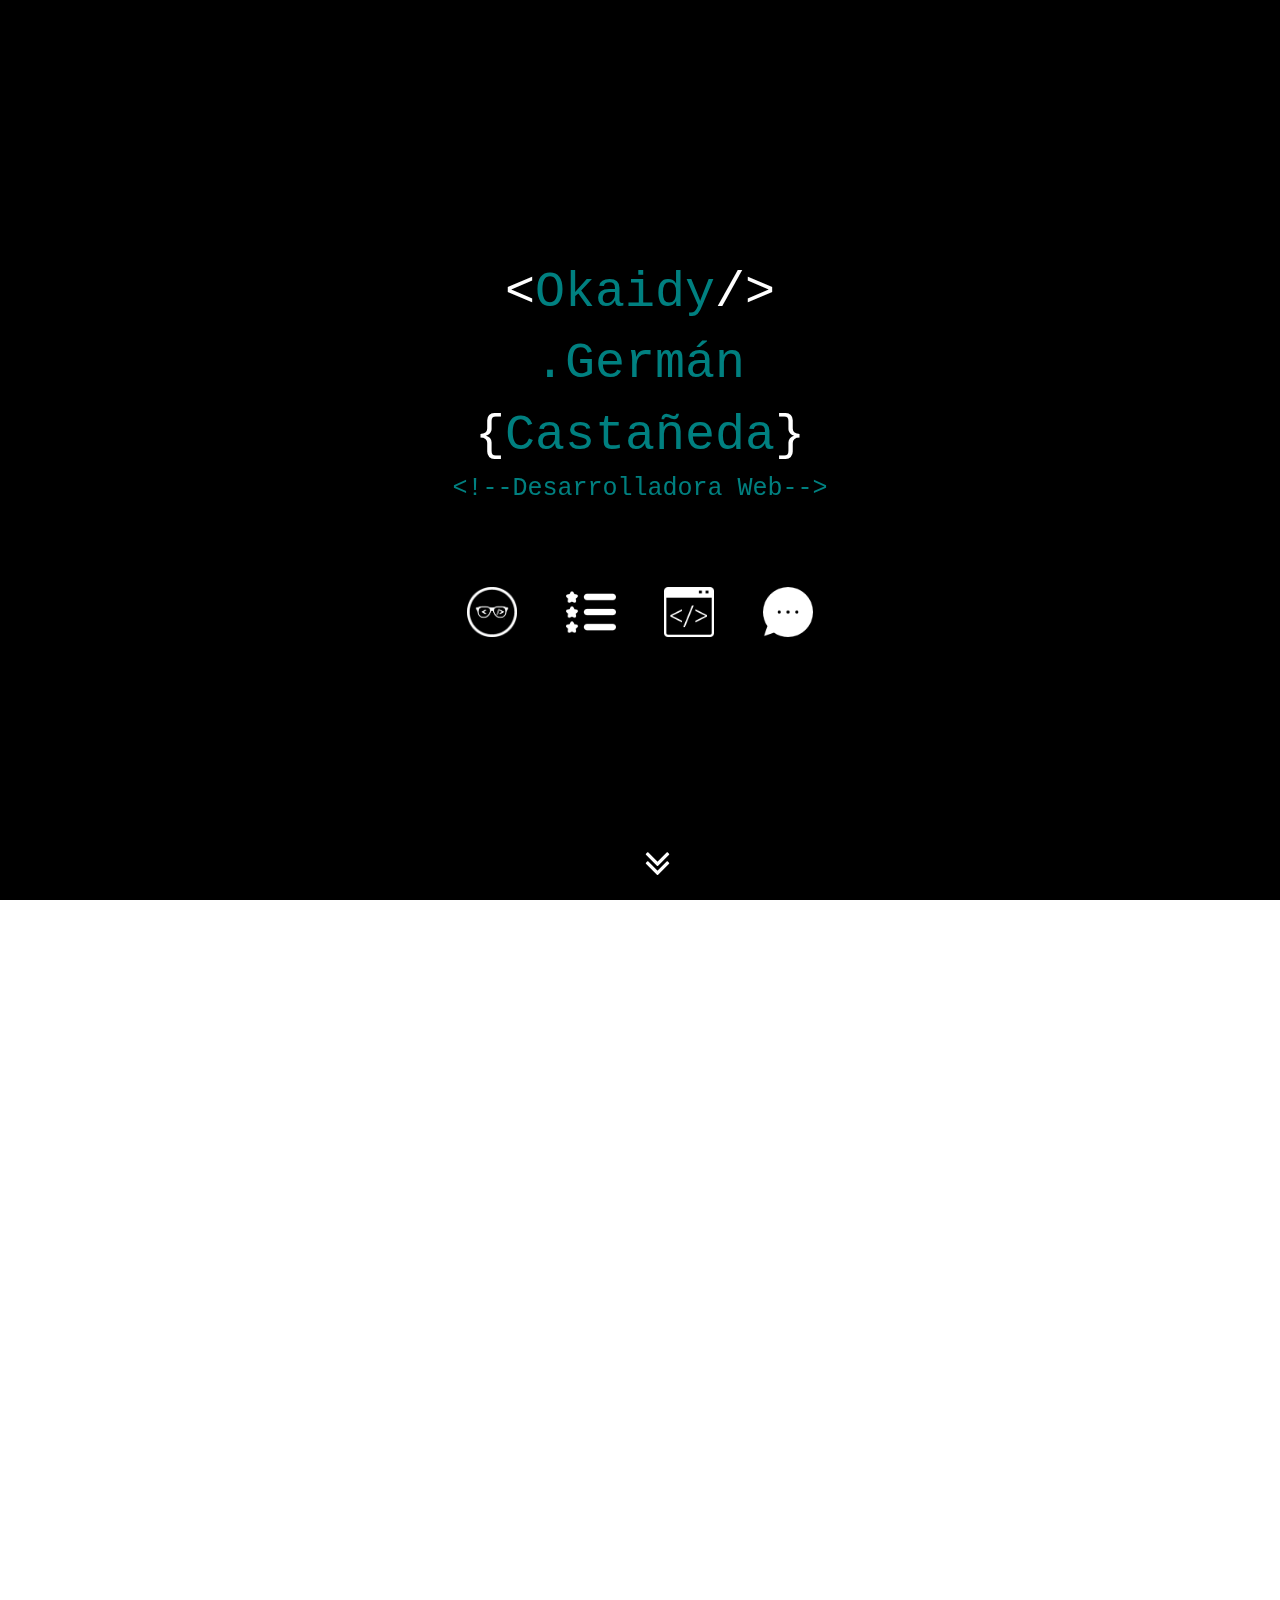
==== index.html @ a35a93de "celu" ====
<!DOCTYPE html>
<html lang="en">
<head>
	<meta charset="UTF-8"/>
	<title>Portafolio</title>
  <!-- Fuentes -->
  <link href="https://fonts.googleapis.com/css?family=Stint+Ultra+Condensed|Inconsolata" rel="stylesheet">
  <!-- Css -->
  <link href="./css/bootstrap.css" rel="stylesheet">
	<!-- <link rel="stylesheet" type="text/css" href="flexbox/flexboxgrid.min.css"/> -->
	<link rel="stylesheet" type="text/css" href="fullpage/javascript.fullPage.css"/>
   <link rel="stylesheet" href="font/css/font-awesome.css">
  <link rel="stylesheet" href="font/css/font-awesome.min.css">
  <link href="css/hamburgers.css" rel="stylesheet">
  <link rel="stylesheet" href="css/menu.css">
  <link rel="stylesheet" href="css/saludo.css">
  <link rel="stylesheet" href="css/download.css">
  <link rel="stylesheet" href="css/skill.css">
  <link rel="stylesheet" type="text/css" href="css/main.css"/>
  <!-- js -->
  <script type="text/javascript" src="fullpage/javascript.fullPage.js"></script>
  <script type="text/javascript" src="js/jquery-3.1.1.js"></script>
</head>
  <body>
    <div class="hamburger hamburger--collapse-r" id="menu">
      <div class="hamburger-box">
        <div class="hamburger-inner"></div>
      </div>
    </div>
    <div id="myModal" class="modal center-md center-xs">
      <div class="nav">
        <div class="nav-item close" data-menuanchor="secondPage"><a href="#secondPage">Acerca de mí</a></div>
        <div class="nav-item close" data-menuanchor="3rdPage"><a href="#3rdPage">Habilidades</a></div>
        <div class="nav-item close" data-menuanchor="4thpage"><a href="#4thpage">Proyectos</a></div>
        <div class="nav-item close" data-menuanchor="5thpage"><a href="#5thpage">Contacto</a></div>
      </div>
    </div>


    <div id="fullpage">
      <div class="section" id="uno">
        <div class="titulo text-center">
          <p class="font50"><<span class="verde">Okaidy</span>/></p>
          <p class="font50 verde">.Germán</p>
          <p class="font50">{<span class="verde">Castañeda</span>}</p>
          <p class="font25 verde"> &lt;!--Desarrolladora Web--></p>
          <div class="row">
            <div class="col-md-12 col-sm-12 col-xs-12">
              <div class="icons">
                <a href="#secondPage"><div class="iconabout"></div></a>
                <a href="#3rdPage"><div class="iconskill"></div></a>
                <a href="#4thpage"><div class="iconweb"></div></a>
                <a href="#5thpage"><div class="iconcontact"></div></a>
              </div>
            </div>
          </div>
        </div>
        <div class="down">
          <a href="#secondPage"><span class="fa fa-angle-double-down fa-3x"></span></a>
        </div>
      </div>

      <div class="section" >
        <div class="container">
          <div class="row">
            <div class="col-md-12 col-sm-12 col-xs-12 title">
              <div class="content">
                <div class="visible">
                  <p>Hello</p>
                  <ul>
                    <li>World !</li>
                    <li>Users !</li>
                    <li>Everybody!</li>
                    <li>Kitty !</li>
                  </ul>
                </div>
              </div>
            </div>
          </div>
          <div class="row mrgabout">
            <div class="col-md-4 col-sm-12 col-xs-12">
              <div class="perfil">
                <!-- <img src="images/perfil2.jpg" alt="perfil"> -->
              </div>
            </div>
            <div class="col-md-8 col-sm-12 col-xs-12 about">
              <p>Soy desarrolladora web por pasión, ingeniera en computacion por vocación, mamá por amor y crochetera en mis tiempos libres.Nací en el hermoso Estado de Guerreo, actualmente vivo en la caótica Cd. de México. Me encanta aprender cosas nuevas y acompañar a otros en su aprendizaje.</p>
            </div>
          </div>
          <div class="row">
            <div class="col-md-12 col-sm-12 col-xs-12 text-center ">
              <p class="cv">¿Quieres saber mas de mí?</p>
              <a href="CV.pdf" download="cv">
                <div class="checkBox">CV
                  <svg width="140" height="55" viewBox="0 0 140 65" xmlns="http://www.w3.org/2000/svg">
                    <rect x="10" class="button" width="128.8" height="63.9"/>
                    <rect x="0" y="22.5" class="box" width="20" height="20"/>
                    <polyline class="checkMark" points="4.5,32.6 8.7,36.8 16.5,29.1"/>
                  </svg>
                </div>
              </a>
            </div>
          </div>
        </div>
      </div>

      <div class="section" id="section-skill">
        <div class="row center-md center-xs">
          <div class="col-md-12 col-sm-12 col-xs-12">
            <p class="title">Habilidades</p>
          </div>
        </div>
        <div class="row mgskill">
          <div class="col-md-12 col-sm-12 col-xs-12">
            <div class="skill">
              <div class="skill-level">
                <div class="leveltitle inicio">
                  <p>Principiante</p>
                </div>
                <div class="leveltitle dostres">
                  <p>Me defiendo</p>
                </div>
                <div class="leveltitle medio">
                  <p>Intermedio</p>
                </div>
                <div class="leveltitle experto">
                  <p>Experto</p>
                </div>
               <!--  <div class="leveltitle a">
                  <p>Master</p>
                </div> -->
              </div>
              <div class="skills">
                <div class="skillbar clearfix " data-percent="90%">
                  <div class="skillbar-title" style="background: #d35400;"><span>HTML5</span></div>
                  <div class="skillbar-bar" style="background: #e67e22;"></div>
                  <!-- <div class="skill-bar-percent">20%</div> -->
                </div> <!-- End Skill Bar -->

                <div class="skillbar clearfix " data-percent="75%">
                  <div class="skillbar-title" style="background: #2980b9;"><span>CSS3</span></div>
                  <div class="skillbar-bar" style="background: #3498db;"></div>
                  <!-- <div class="skill-bar-percent">25%</div> -->
                </div> <!-- End Skill Bar -->

                <div class="skillbar clearfix " data-percent="50%">
                  <div class="skillbar-title" style="background: #2c3e50;"><span>JavaScript</span></div>
                  <div class="skillbar-bar" style="background: #2c3e50;"></div>
                  <!-- <div class="skill-bar-percent">50%</div> -->
                </div> <!-- End Skill Bar -->

                <div class="skillbar clearfix " data-percent="50%">
                  <div class="skillbar-title" style="background: #46465e;"><span>GitHub</span></div>
                  <div class="skillbar-bar" style="background: #5a68a5;"></div>
                  <!-- <div class="skill-bar-percent">40%</div> -->
                </div> <!-- End Skill Bar -->

                <div class="skillbar clearfix " data-percent="75%">
                  <div class="skillbar-title" style="background: #333333;"><span>C #</span></div>
                  <div class="skillbar-bar" style="background: #525252;"></div>
                  <!-- <div class="skill-bar-percent">75%</div> -->
                </div> <!-- End Skill Bar -->

                <div class="skillbar clearfix " data-percent="75%">
                  <div class="skillbar-title" style="background: #27ae60;"><span>Visual Basic 6</span></div>
                  <div class="skillbar-bar" style="background: #2ecc71;"></div>
                  <!-- <div class="skill-bar-percent">100%</div> -->
                </div> <!-- End Skill Bar -->

                <!-- <div class="skillbar clearfix " data-percent="70%">
                  <div class="skillbar-title" style="background: #124e8c;"><span>Visual Basic 6</span></div>
                  <div class="skillbar-bar" style="background: #4288d0;"></div> -->
                  <!-- <div class="skill-bar-percent">70%</div> -->
                <!-- </div> End Skill Bar -->
              </div>
              

            </div>
          </div>
        </div>
      </div>

      <div class="section">
        <!-- <div class="slide"> -->
          <div class="row center-md center-xs ">
            <!-- <a href="proyecto.html"> -->
              <div class="col-md-12 col-sm-12 col-xs-12">
                <!-- <span class="capitulo">Capítulo II</span> -->
                <p class="title">Proyectos</p>
              </div>
            <!-- </a> -->
          </div>
          <div class="row mgproyecto">
            <div class="col-md-3 col-sm-6 col-xs-12">
              <div class="caja">
                <a href="https://okaidy.github.io/28_Coder/" target="_blank">
                  <div class="video">
                    <video poster="" loop class="gris">
                        <source src="video/uno.mp4" type="video/mp4">
                    </video>
                  </div>
                </a>
                <div class="info">
                  <p>Bootstrap</p>
                  <p>HTML</p>
                  <p>CSS</p>
                </div>
              </div>
            </div>
            <div class="col-md-3 col-sm-6 col-xs-12">
              <div class="caja">
                <a href="https://okaidy.github.io/30_Business/">
                  <div class="video">
                    <video poster="" class="gris">
                        <source src="video/dos.mp4" type="video/mp4">
                    </video>
                  </div>
                </a>
                <div class="info">
                  <p>Bootstrap</p>
                  <p>HTML</p>
                  <p>CSS</p>
                </div>
              </div>
            </div>
            <div class="col-md-3 col-sm-6 col-xs-12">
              <div class="caja">
                <a href="https://okaidy.github.io/34_Kane-Theme/">
                  <div class="video">
                    <video poster="" class="gris">
                        <source src="video/tres.mp4" type="video/mp4">
                    </video>
                  </div>
                </a>
                <div class="info">
                  <p>Bootstrap</p>
                  <p>HTML</p>
                  <p>CSS</p>
                </div>
              </div>
            </div>
            <div class="col-md-3 col-sm-6 col-xs-12">
              <div class="caja">
                <a href="#">
                  <div class="video">
                    <video poster="" class="gris">
                        <source src="video/cuatro.mp4" type="video/mp4">
                    </video>
                  </div>
                </a>
                <div class="info">
                  <p>HTML</p>
                  <p>CSS</p>
                  <p>JS</p>
                </div>
              </div>
            </div>
          </div>
          <!-- <div class="row">
            <div class="col-md-offset-2 col-md-4">
              <a href="https://okaidy.github.io/34_Kane-Theme/">
                <div class="video">
                  <video poster="">
                      <source src="uno.mp4" type="video/mp4">
                  </video>
                </div>
              </a>
            </div>
            <div class="col-md-4">
              <a href="#">
                <div class="video">
                  <video poster="">
                      <source src="uno.mp4" type="video/mp4">
                  </video>
                </div>
              </a>
            </div>
          </div> -->
        <!-- </div> -->
      </div>

      <div class="section">
        <!-- <div class="slide"> -->
          <div class="row center-md center-xs ">
            <!-- <a href="contacto.html"> -->
              <div class="col-md-12 col-sm-12 col-xs-12">
                <!-- <span class="capitulo">Capítulo III</span> -->
                <p class="title">Contacto</p>
              </div>
           <!--  </a> -->
          </div>

          <div class="row center-md center-xs mt5">
            <div class="col-md-12 col-sm-12 col-xs-12">
              <span class="term">></span>
              <div class="type-js">
                <p class="text-js contacto">Usted y yo trabajando, no sé, piénselo.</p>
              </div>
              <div class="row  mrgtp7">
                <div class="col-md-offset-3 col-md-1 col-sm-4 col-xs-6 alineadoderecho">
                  <a href="https://www.linkedin.com/in/okaidy-germán-40176812b" target="_blank" class="fa fa-linkedin fa-4x social"><span>Linkedin</span></a>
                </div>
                <div class="col-md-1 col-sm-4 col-xs-6">
                  <a href="#" class="fa fa-mobile fa-4x social"><span >(045) 7471 5582 80</span></a>
                </div>
                <div class="col-md-1 col-sm-4 col-xs-6 alineadoizq mt">
                  <a href="https://github.com/Okaidy/" target="_blank" class="fa fa-github fa-4x social"><span>GitHub</span></a>
                </div>
                <div class="col-md-1 col-sm-4 col-xs-6 mt alineadoderecho">
                  <a href="#" class="fa fa-map-marker fa-4x social"><span >Sur 113-A 415, Héroes de Churubusco</span></a>
                </div>
                <div class="col-md-1 col-sm-4 col-xs-6 mt">
                  <a href="https://mail.google.com/"  target="_blank" class="fa fa-envelope-o fa-4x social"><span>Gmail</span></a>
                </div>
                <div class="col-md-1 col-sm-4 col-xs-6 mt alineadoizq">
                  <a href="https://plus.google.com/107805487806059242415" target="_blank" class="fa fa-google-plus-square fa-4x social"><span >Google +</span></a>
                </div>
              </div>
            </div>
          </div>
          <!-- <div class="row down">
            <div class="col-md-6">
              <p>Coded by Okaidy G.C.</p>
            </div>
            <div class="col-md-6">
              <p>Hecho con el <span class="fa fa-heart"></span> y mucho estilo (CSS)</p>
            </div>
          </div> -->
        <!-- </div> -->
      </div>

    </div>
  <script type="text/javascript">
    fullpage.initialize('#fullpage', {
      anchors: ['firstPage', 'secondPage', '3rdPage', '4thpage','5thpage'],
      menu: '#menu',
      css3:true
    });
  </script>
  <script src="js/main.js"></script>
  <script src="js/download.js"></script>
  <script src="js/auto.js"></script>
  <script src="js/video.js"></script>
  <script src="js/skill.js"></script>
</body>
</html>

<!--  -->
---- flexbox/flexboxgrid.min.css ----
.container-fluid{margin-right:auto;margin-left:auto;padding-right:2rem;padding-left:2rem}.row{box-sizing:border-box;display:-ms-flexbox;display:-webkit-box;display:flex;-ms-flex:0 1 auto;-webkit-box-flex:0;flex:0 1 auto;-ms-flex-direction:row;-webkit-box-orient:horizontal;-webkit-box-direction:normal;flex-direction:row;-ms-flex-wrap:wrap;flex-wrap:wrap;margin-right:-1rem;margin-left:-1rem}.row.reverse{-ms-flex-direction:row-reverse;-webkit-box-orient:horizontal;-webkit-box-direction:reverse;flex-direction:row-reverse}.col.reverse{-ms-flex-direction:column-reverse;-webkit-box-orient:vertical;-webkit-box-direction:reverse;flex-direction:column-reverse}.col-xs,.col-xs-1,.col-xs-10,.col-xs-11,.col-xs-12,.col-xs-2,.col-xs-3,.col-xs-4,.col-xs-5,.col-xs-6,.col-xs-7,.col-xs-8,.col-xs-9{box-sizing:border-box;-ms-flex:0 0 auto;-webkit-box-flex:0;flex:0 0 auto;padding-right:1rem;padding-left:1rem}.col-xs{-webkit-flex-grow:1;-ms-flex-positive:1;-webkit-box-flex:1;flex-grow:1;-ms-flex-preferred-size:0;flex-basis:0;max-width:100%}.col-xs-1{-ms-flex-preferred-size:8.333%;flex-basis:8.333%;max-width:8.333%}.col-xs-2{-ms-flex-preferred-size:16.667%;flex-basis:16.667%;max-width:16.667%}.col-xs-3{-ms-flex-preferred-size:25%;flex-basis:25%;max-width:25%}.col-xs-4{-ms-flex-preferred-size:33.333%;flex-basis:33.333%;max-width:33.333%}.col-xs-5{-ms-flex-preferred-size:41.667%;flex-basis:41.667%;max-width:41.667%}.col-xs-6{-ms-flex-preferred-size:50%;flex-basis:50%;max-width:50%}.col-xs-7{-ms-flex-preferred-size:58.333%;flex-basis:58.333%;max-width:58.333%}.col-xs-8{-ms-flex-preferred-size:66.667%;flex-basis:66.667%;max-width:66.667%}.col-xs-9{-ms-flex-preferred-size:75%;flex-basis:75%;max-width:75%}.col-xs-10{-ms-flex-preferred-size:83.333%;flex-basis:83.333%;max-width:83.333%}.col-xs-11{-ms-flex-preferred-size:91.667%;flex-basis:91.667%;max-width:91.667%}.col-xs-12{-ms-flex-preferred-size:100%;flex-basis:100%;max-width:100%}.col-xs-offset-1{margin-left:8.333%}.col-xs-offset-2{margin-left:16.667%}.col-xs-offset-3{margin-left:25%}.col-xs-offset-4{margin-left:33.333%}.col-xs-offset-5{margin-left:41.667%}.col-xs-offset-6{margin-left:50%}.col-xs-offset-7{margin-left:58.333%}.col-xs-offset-8{margin-left:66.667%}.col-xs-offset-9{margin-left:75%}.col-xs-offset-10{margin-left:83.333%}.col-xs-offset-11{margin-left:91.667%}.start-xs{-ms-flex-pack:start;-webkit-box-pack:start;justify-content:flex-start;text-align:start}.center-xs{-ms-flex-pack:center;-webkit-box-pack:center;justify-content:center;text-align:center}.end-xs{-ms-flex-pack:end;-webkit-box-pack:end;justify-content:flex-end;text-align:end}.top-xs{-ms-flex-align:start;-webkit-box-align:start;align-items:flex-start}.middle-xs{-ms-flex-align:center;-webkit-box-align:center;align-items:center}.bottom-xs{-ms-flex-align:end;-webkit-box-align:end;align-items:flex-end}.around-xs{-ms-flex-pack:distribute;justify-content:space-around}.between-xs{-ms-flex-pack:justify;-webkit-box-pack:justify;justify-content:space-between}.first-xs{-ms-flex-order:-1;-webkit-box-ordinal-group:0;order:-1}.last-xs{-ms-flex-order:1;-webkit-box-ordinal-group:2;order:1}@media only screen and (min-width:48em){.container{width:46rem}.col-sm,.col-sm-1,.col-sm-10,.col-sm-11,.col-sm-12,.col-sm-2,.col-sm-3,.col-sm-4,.col-sm-5,.col-sm-6,.col-sm-7,.col-sm-8,.col-sm-9{box-sizing:border-box;-ms-flex:0 0 auto;-webkit-box-flex:0;flex:0 0 auto;padding-right:1rem;padding-left:1rem}.col-sm{-webkit-flex-grow:1;-ms-flex-positive:1;-webkit-box-flex:1;flex-grow:1;-ms-flex-preferred-size:0;flex-basis:0;max-width:100%}.col-sm-1{-ms-flex-preferred-size:8.333%;flex-basis:8.333%;max-width:8.333%}.col-sm-2{-ms-flex-preferred-size:16.667%;flex-basis:16.667%;max-width:16.667%}.col-sm-3{-ms-flex-preferred-size:25%;flex-basis:25%;max-width:25%}.col-sm-4{-ms-flex-preferred-size:33.333%;flex-basis:33.333%;max-width:33.333%}.col-sm-5{-ms-flex-preferred-size:41.667%;flex-basis:41.667%;max-width:41.667%}.col-sm-6{-ms-flex-preferred-size:50%;flex-basis:50%;max-width:50%}.col-sm-7{-ms-flex-preferred-size:58.333%;flex-basis:58.333%;max-width:58.333%}.col-sm-8{-ms-flex-preferred-size:66.667%;flex-basis:66.667%;max-width:66.667%}.col-sm-9{-ms-flex-preferred-size:75%;flex-basis:75%;max-width:75%}.col-sm-10{-ms-flex-preferred-size:83.333%;flex-basis:83.333%;max-width:83.333%}.col-sm-11{-ms-flex-preferred-size:91.667%;flex-basis:91.667%;max-width:91.667%}.col-sm-12{-ms-flex-preferred-size:100%;flex-basis:100%;max-width:100%}.col-sm-offset-1{margin-left:8.333%}.col-sm-offset-2{margin-left:16.667%}.col-sm-offset-3{margin-left:25%}.col-sm-offset-4{margin-left:33.333%}.col-sm-offset-5{margin-left:41.667%}.col-sm-offset-6{margin-left:50%}.col-sm-offset-7{margin-left:58.333%}.col-sm-offset-8{margin-left:66.667%}.col-sm-offset-9{margin-left:75%}.col-sm-offset-10{margin-left:83.333%}.col-sm-offset-11{margin-left:91.667%}.start-sm{-ms-flex-pack:start;-webkit-box-pack:start;justify-content:flex-start;text-align:start}.center-sm{-ms-flex-pack:center;-webkit-box-pack:center;justify-content:center;text-align:center}.end-sm{-ms-flex-pack:end;-webkit-box-pack:end;justify-content:flex-end;text-align:end}.top-sm{-ms-flex-align:start;-webkit-box-align:start;align-items:flex-start}.middle-sm{-ms-flex-align:center;-webkit-box-align:center;align-items:center}.bottom-sm{-ms-flex-align:end;-webkit-box-align:end;align-items:flex-end}.around-sm{-ms-flex-pack:distribute;justify-content:space-around}.between-sm{-ms-flex-pack:justify;-webkit-box-pack:justify;justify-content:space-between}.first-sm{-ms-flex-order:-1;-webkit-box-ordinal-group:0;order:-1}.last-sm{-ms-flex-order:1;-webkit-box-ordinal-group:2;order:1}}@media only screen and (min-width:62em){.container{width:61rem}.col-md,.col-md-1,.col-md-10,.col-md-11,.col-md-12,.col-md-2,.col-md-3,.col-md-4,.col-md-5,.col-md-6,.col-md-7,.col-md-8,.col-md-9{box-sizing:border-box;-ms-flex:0 0 auto;-webkit-box-flex:0;flex:0 0 auto;padding-right:1rem;padding-left:1rem}.col-md{-webkit-flex-grow:1;-ms-flex-positive:1;-webkit-box-flex:1;flex-grow:1;-ms-flex-preferred-size:0;flex-basis:0;max-width:100%}.col-md-1{-ms-flex-preferred-size:8.333%;flex-basis:8.333%;max-width:8.333%}.col-md-2{-ms-flex-preferred-size:16.667%;flex-basis:16.667%;max-width:16.667%}.col-md-3{-ms-flex-preferred-size:25%;flex-basis:25%;max-width:25%}.col-md-4{-ms-flex-preferred-size:33.333%;flex-basis:33.333%;max-width:33.333%}.col-md-5{-ms-flex-preferred-size:41.667%;flex-basis:41.667%;max-width:41.667%}.col-md-6{-ms-flex-preferred-size:50%;flex-basis:50%;max-width:50%}.col-md-7{-ms-flex-preferred-size:58.333%;flex-basis:58.333%;max-width:58.333%}.col-md-8{-ms-flex-preferred-size:66.667%;flex-basis:66.667%;max-width:66.667%}.col-md-9{-ms-flex-preferred-size:75%;flex-basis:75%;max-width:75%}.col-md-10{-ms-flex-preferred-size:83.333%;flex-basis:83.333%;max-width:83.333%}.col-md-11{-ms-flex-preferred-size:91.667%;flex-basis:91.667%;max-width:91.667%}.col-md-12{-ms-flex-preferred-size:100%;flex-basis:100%;max-width:100%}.col-md-offset-1{margin-left:8.333%}.col-md-offset-2{margin-left:16.667%}.col-md-offset-3{margin-left:25%}.col-md-offset-4{margin-left:33.333%}.col-md-offset-5{margin-left:41.667%}.col-md-offset-6{margin-left:50%}.col-md-offset-7{margin-left:58.333%}.col-md-offset-8{margin-left:66.667%}.col-md-offset-9{margin-left:75%}.col-md-offset-10{margin-left:83.333%}.col-md-offset-11{margin-left:91.667%}.start-md{-ms-flex-pack:start;-webkit-box-pack:start;justify-content:flex-start;text-align:start}.center-md{-ms-flex-pack:center;-webkit-box-pack:center;justify-content:center;text-align:center}.end-md{-ms-flex-pack:end;-webkit-box-pack:end;justify-content:flex-end;text-align:end}.top-md{-ms-flex-align:start;-webkit-box-align:start;align-items:flex-start}.middle-md{-ms-flex-align:center;-webkit-box-align:center;align-items:center}.bottom-md{-ms-flex-align:end;-webkit-box-align:end;align-items:flex-end}.around-md{-ms-flex-pack:distribute;justify-content:space-around}.between-md{-ms-flex-pack:justify;-webkit-box-pack:justify;justify-content:space-between}.first-md{-ms-flex-order:-1;-webkit-box-ordinal-group:0;order:-1}.last-md{-ms-flex-order:1;-webkit-box-ordinal-group:2;order:1}}@media only screen and (min-width:75em){.container{width:71rem}.col-lg,.col-lg-1,.col-lg-10,.col-lg-11,.col-lg-12,.col-lg-2,.col-lg-3,.col-lg-4,.col-lg-5,.col-lg-6,.col-lg-7,.col-lg-8,.col-lg-9{box-sizing:border-box;-ms-flex:0 0 auto;-webkit-box-flex:0;flex:0 0 auto;padding-right:1rem;padding-left:1rem}.col-lg{-webkit-flex-grow:1;-ms-flex-positive:1;-webkit-box-flex:1;flex-grow:1;-ms-flex-preferred-size:0;flex-basis:0;max-width:100%}.col-lg-1{-ms-flex-preferred-size:8.333%;flex-basis:8.333%;max-width:8.333%}.col-lg-2{-ms-flex-preferred-size:16.667%;flex-basis:16.667%;max-width:16.667%}.col-lg-3{-ms-flex-preferred-size:25%;flex-basis:25%;max-width:25%}.col-lg-4{-ms-flex-preferred-size:33.333%;flex-basis:33.333%;max-width:33.333%}.col-lg-5{-ms-flex-preferred-size:41.667%;flex-basis:41.667%;max-width:41.667%}.col-lg-6{-ms-flex-preferred-size:50%;flex-basis:50%;max-width:50%}.col-lg-7{-ms-flex-preferred-size:58.333%;flex-basis:58.333%;max-width:58.333%}.col-lg-8{-ms-flex-preferred-size:66.667%;flex-basis:66.667%;max-width:66.667%}.col-lg-9{-ms-flex-preferred-size:75%;flex-basis:75%;max-width:75%}.col-lg-10{-ms-flex-preferred-size:83.333%;flex-basis:83.333%;max-width:83.333%}.col-lg-11{-ms-flex-preferred-size:91.667%;flex-basis:91.667%;max-width:91.667%}.col-lg-12{-ms-flex-preferred-size:100%;flex-basis:100%;max-width:100%}.col-lg-offset-1{margin-left:8.333%}.col-lg-offset-2{margin-left:16.667%}.col-lg-offset-3{margin-left:25%}.col-lg-offset-4{margin-left:33.333%}.col-lg-offset-5{margin-left:41.667%}.col-lg-offset-6{margin-left:50%}.col-lg-offset-7{margin-left:58.333%}.col-lg-offset-8{margin-left:66.667%}.col-lg-offset-9{margin-left:75%}.col-lg-offset-10{margin-left:83.333%}.col-lg-offset-11{margin-left:91.667%}.start-lg{-ms-flex-pack:start;-webkit-box-pack:start;justify-content:flex-start;text-align:start}.center-lg{-ms-flex-pack:center;-webkit-box-pack:center;justify-content:center;text-align:center}.end-lg{-ms-flex-pack:end;-webkit-box-pack:end;justify-content:flex-end;text-align:end}.top-lg{-ms-flex-align:start;-webkit-box-align:start;align-items:flex-start}.middle-lg{-ms-flex-align:center;-webkit-box-align:center;align-items:center}.bottom-lg{-ms-flex-align:end;-webkit-box-align:end;align-items:flex-end}.around-lg{-ms-flex-pack:distribute;justify-content:space-around}.between-lg{-ms-flex-pack:justify;-webkit-box-pack:justify;justify-content:space-between}.first-lg{-ms-flex-order:-1;-webkit-box-ordinal-group:0;order:-1}.last-lg{-ms-flex-order:1;-webkit-box-ordinal-group:2;order:1}}
---- fullpage/javascript.fullPage.css ----
/**
 * fullPage Pure Javascript v.0.0.4 (Alpha) - Not support given until Beta version.
 * https://github.com/alvarotrigo/fullPage.js
 * MIT licensed
 *
 * Copyright (C) 2013 alvarotrigo.com - A project by Alvaro Trigo
 */
html.fp-enabled,
.fp-enabled body {
    margin: 0;
    padding: 0;
    overflow:hidden;

    /*Avoid flicker on slides transitions for mobile phones #336 */
    -webkit-tap-highlight-color: rgba(0,0,0,0);
}
#superContainer {
    height: 100%;
    position: relative;

    /* Touch detection for Windows 8 */
    -ms-touch-action: none;

    /* IE 11 on Windows Phone 8.1*/
    touch-action: none;
}
.fp-section {
    position: relative;
    -webkit-box-sizing: border-box; /* Safari<=5 Android<=3 */
    -moz-box-sizing: border-box; /* <=28 */
    box-sizing: border-box;
    height:100%;
}
.fp-slide {
    float: left;
}
.fp-slide, .fp-slidesContainer {
    height: 100%;
    display: block;
}
.fp-slides {
    z-index:1;
    height: 100%;
    overflow: hidden;
    position: relative;
    -webkit-transition: all 0.3s ease-out; /* Safari<=6 Android<=4.3 */
    transition: all 0.3s ease-out;
}
.fp-section.fp-table, .fp-slide.fp-table {
    display: table;
    table-layout:fixed;
    width: 100%;
    height:100%;
}
.fp-tableCell {
    display: table-cell;
    vertical-align: middle;
    width: 100%;
    height: 100%;
}
.fp-slidesContainer {
    float: left;
    position: relative;
}
.fp-controlArrow {
    position: absolute;
    z-index: 4;
    top: 50%;
    cursor: pointer;
    width: 0;
    height: 0;
    border-style: solid;
    margin-top: -38px;
}
.fp-controlArrow.fp-prev {
    left: 15px;
    width: 0;
    border-width: 38.5px 34px 38.5px 0;
    border-color: transparent #fff transparent transparent;
}
.fp-controlArrow.fp-next {
    right: 15px;
    border-width: 38.5px 0 38.5px 34px;
    border-color: transparent transparent transparent #fff;
}
.fp-scrollable {
    overflow: scroll;

}
.fp-notransition {
    -webkit-transition: none !important;
    transition: none !important;
}
#fp-nav {
    position: fixed;
    z-index: 100;
    margin-top: -32px;
    top: 50%;
    opacity: 1;
}
#fp-nav.right {
    right: 17px;
}
#fp-nav.left {
    left: 17px;
}
.fp-slidesNav{
    position: absolute;
    z-index: 4;
    left: 50%;
    opacity: 1;
}
.fp-slidesNav.bottom {
    bottom: 17px;
}
.fp-slidesNav.top {
    top: 17px;
}
#fp-nav ul,
.fp-slidesNav ul {
  margin: 0;
  padding: 0;
}
#fp-nav ul li,
.fp-slidesNav ul li {
    display: block;
    width: 14px;
    height: 13px;
    margin: 7px;
    position:relative;
}
.fp-slidesNav ul li {
    display: inline-block;
}
#fp-nav ul li a,
.fp-slidesNav ul li a {
    display: block;
    position: relative;
    z-index: 1;
    width: 100%;
    height: 100%;
    cursor: pointer;
    text-decoration: none;
}
#fp-nav ul li a.active span,
.fp-slidesNav ul li a.active span,
#fp-nav ul li:hover a.active span,
.fp-slidesNav ul li:hover a.active span{
    height: 12px;
    width: 12px;
    margin: -6px 0 0 -6px;
    border-radius: 100%;
}
#fp-nav ul li a span,
.fp-slidesNav ul li a span {
    border-radius: 50%;
    position: absolute;
    z-index: 1;
    height: 4px;
    width: 4px;
    border: 0;
    background: #333;
    left: 50%;
    top: 50%;
    margin: -2px 0 0 -2px;
    -webkit-transition: all 0.1s ease-in-out;
    -moz-transition: all 0.1s ease-in-out;
    -o-transition: all 0.1s ease-in-out;
    transition: all 0.1s ease-in-out;
}
#fp-nav ul li .fp-tooltip {
    position: absolute;
    top: -2px;
    color: #fff;
    font-size: 14px;
    font-family: arial, helvetica, sans-serif;
    white-space: nowrap;
    max-width: 220px;
    overflow: hidden;
    display: block;
    opacity: 0;
    width: 0;
}
#fp-nav ul li:hover .fp-tooltip,
#fp-nav.fp-show-active a.active + .fp-tooltip{
    -webkit-transition: opacity 0.2s ease-in;
    transition: opacity 0.2s ease-in;
    width: auto;
    opacity: 1;
}
#fp-nav ul li .fp-tooltip.right {
    right: 20px;
}
#fp-nav ul li .fp-tooltip.left {
    left: 20px;
}
---- css/hamburgers.css ----
.hamburger {
  padding: 15px 15px;
  display: inline-block;
  cursor: pointer;
  transition-property: opacity, -webkit-filter;
  transition-property: opacity, filter;
  transition-property: opacity, filter, -webkit-filter;
  transition-duration: 0.15s;
  transition-timing-function: linear;
  font: inherit;
  color: inherit;
  text-transform: none;
  background-color: transparent;
  border: 0;
  margin: 0;
  overflow: visible; }
  .hamburger:hover {
    opacity: 0.7; }

.hamburger-box {
  width: 40px;
  height: 24px;
  display: inline-block;
  position: relative; }

.hamburger-inner {
  display: block;
  top: 50%;
  margin-top: -2px; }
  .hamburger-inner, .hamburger-inner::before, .hamburger-inner::after {
    width: 40px;
    height: 4px;
    background-color: #000;
    border-radius: 4px;
    position: absolute;
    transition-property: -webkit-transform;
    transition-property: transform;
    transition-property: transform, -webkit-transform;
    transition-duration: 0.15s;
    transition-timing-function: ease; }
  .hamburger-inner::before, .hamburger-inner::after {
    content: "";
    display: block; }
  .hamburger-inner::before {
    top: -10px; }
  .hamburger-inner::after {
    bottom: -10px; }

/*
 * Collapse Reverse
 */
.hamburger--collapse-r .hamburger-inner {
  top: auto;
  bottom: 0;
  transition-duration: 0.15s;
  transition-delay: 0.15s;
  transition-timing-function: cubic-bezier(0.55, 0.055, 0.675, 0.19); }
  .hamburger--collapse-r .hamburger-inner::after {
    top: -20px;
    transition: top 0.3s 0.3s cubic-bezier(0.33333, 0.66667, 0.66667, 1), opacity 0.1s linear; }
  .hamburger--collapse-r .hamburger-inner::before {
    transition: top 0.12s 0.3s cubic-bezier(0.33333, 0.66667, 0.66667, 1), -webkit-transform 0.15s cubic-bezier(0.55, 0.055, 0.675, 0.19);
    transition: top 0.12s 0.3s cubic-bezier(0.33333, 0.66667, 0.66667, 1), transform 0.15s cubic-bezier(0.55, 0.055, 0.675, 0.19);
    transition: top 0.12s 0.3s cubic-bezier(0.33333, 0.66667, 0.66667, 1), transform 0.15s cubic-bezier(0.55, 0.055, 0.675, 0.19), -webkit-transform 0.15s cubic-bezier(0.55, 0.055, 0.675, 0.19); }

.hamburger--collapse-r.is-active .hamburger-inner {
  -webkit-transform: translate3d(0, -10px, 0) rotate(45deg);
          transform: translate3d(0, -10px, 0) rotate(45deg);
  transition-delay: 0.32s;
  transition-timing-function: cubic-bezier(0.215, 0.61, 0.355, 1);
  background:white; }
  .hamburger--collapse-r.is-active .hamburger-inner::after {
    top: 0;
    opacity: 0;
    transition: top 0.3s cubic-bezier(0.33333, 0, 0.66667, 0.33333), opacity 0.1s 0.27s linear;
    background:white; }
  .hamburger--collapse-r.is-active .hamburger-inner::before {
    background:white;
    top: 0;
    -webkit-transform: rotate(90deg);
            transform: rotate(90deg);
    transition: top 0.12s 0.18s cubic-bezier(0.33333, 0, 0.66667, 0.33333), -webkit-transform 0.15s 0.42s cubic-bezier(0.215, 0.61, 0.355, 1);
    transition: top 0.12s 0.18s cubic-bezier(0.33333, 0, 0.66667, 0.33333), transform 0.15s 0.42s cubic-bezier(0.215, 0.61, 0.355, 1);
    transition: top 0.12s 0.18s cubic-bezier(0.33333, 0, 0.66667, 0.33333), transform 0.15s 0.42s cubic-bezier(0.215, 0.61, 0.355, 1), -webkit-transform 0.15s 0.42s cubic-bezier(0.215, 0.61, 0.355, 1); }
---- css/menu.css ----
/*Menu*/
#menu {
  position: fixed;
  top: 0;
  left: 0;
  height: 40px;
  z-index: 70;
  padding: 0;
  margin: 30px;
}

.modal {
  display: none;
  position: fixed;
  z-index: 1;
  left: 0;
  top: 0;
  width: 100%;
  height: 100%;
  overflow: auto;
  background-color:black;
}

.modal.is_active{
  display: block;
}

.nav {
  position: absolute;
  top: 50%;
  left: 50%;
  transform: translate(-50%, -50%);
  -ms-transform: translate(-50%, -50%);
  -webkit-transform: translate(-50%, -50%);
}

.nav .nav-item {
  padding: 20px 40px;
  font-size: 40px;
  font-weight: 300;
  font-family: 'Stint Ultra Condensed', cursive;
  text-transform: uppercase;
  text-align: center;
  cursor: pointer;

  -moz-transition: all .3s ease;
  -webkit-transition: all .3s ease;
  -ms-transition: all .3s ease;
  -o-transition: all .3s ease;
  transition: all .3s ease;  
}

.nav:hover .nav-item {
  padding: 18px 0px;
  font-family: 35px;
  
}  

.nav:hover .nav-item:hover{
  padding: 16px 0px;
  font-size: 45px;
}

.nav .nav-item a {
  position: relative;
  color: white;
}

.nav .nav-item a::after,
.nav .nav-item a::before {
  content: "-";
  font-size: 45px;
  color: #008080;
  opacity: 0;
  position: absolute;
  top:-5px;
    
  -moz-transition: all .8s ease;
  -webkit-transition: all .8s ease;
  -ms-transition: all .8s ease;
  -o-transition: all .8s ease;
  transition: all .8s ease;      
}

.nav .nav-item a::after {
  right: -150px;
}

.nav .nav-item a::before {
  left: -150px;
}

.nav:hover .nav-item:hover a::after,
.nav:hover .nav-item:hover a::before {
  /*top: 0px;*/
  opacity: 1;
}

.nav:hover .nav-item:hover a::before {
  left: -20px;
}

.nav:hover .nav-item:hover a::after {
  right: -20px;
}
---- css/saludo.css ----
.content {
  position: absolute;
  top: 20px;
  left: 50%;
  transform: translateX(-50%);
  font-size: 70px;
  line-height: 80px;
  font-family: 'Stint Ultra Condensed', cursive;
  color: black;
  height: 160px;
  overflow:hidden;
}

.visible {
  font-weight: 600;
  overflow: hidden;
  height: 80px;
  padding: 0 65px;
}
.visible:before {
  content: '<';
  left: 0;
  line-height: 80px;
}
.visible:after {
  content: '/>';
  position: absolute;
  right: 0;
  line-height:80px;
}

.visible:after, .visible:before {
  position: absolute;
  top: 0;

  color: #008080;
  font-size: 87px;
}

.visible p {
  display: inline;
  float: left;
  margin: 0;
}

ul {
  margin-top: 0;
  padding-left: 120px;
  text-align: left;
  list-style: none;
  -webkit-animation-name: change;
  -webkit-animation-duration: 12s;
  -webkit-animation-iteration-count: infinite;
  animation-name: change;
  animation-duration: 12s;
  animation-iteration-count: infinite;
}

ul li {
  line-height: 80px;
  margin:0;
}

@-webkit-keyframes change {
  0%, 12%, 100% {
    transform: translateY(0);
  }
  17%,29% {
    transform: translateY(-25%);
  }
  34%,46% {
    transform: translateY(-50%);
  }
  51%,63% {
    transform: translateY(-75%);
  }
  68%,80% {
    transform: translateY(-50%);
  }
  85%,97% {
    transform: translateY(-25%);
  }
}

@keyframes change {
  0%, 12%, 100% {
    transform: translateY(0);
  }
  17%,29% {
    transform: translateY(-25%);
  }
  34%,46% {
    transform: translateY(-50%);
  }
  51%,63% {
    transform: translateY(-75%);
  }
  68%,80% {
    transform: translateY(-50%);
  }
  85%,97% {
    transform: translateY(-25%);
  }
}
---- css/download.css ----
.cv {
  font-size: 20px;
  font-family: 'Inconsolata', monospace;
  margin-top: 2%;
  margin-bottom: 3%;
  font-weight: bold;
}

.checkBox {
  width: 130px;
  height: 55px;
  margin: 15px auto;
  /*color: #4274D3;*/
  color:#008080;
  font-weight: bold;
  font-family:'Courier', monospace;
  /*font-family: 'Open Sans', sans-serif;*/
  font-size: 1.15rem;
  line-height: 65px;
  text-transform: uppercase;
  text-align: center;
  position: relative;
  cursor: pointer;
}

svg {
  position: absolute;
  top: 0;
  left: 0;
}
svg rect, svg path, svg polyline {
  fill: none;
  /*stroke: #4274D3;*/
  stroke: #008080;
  stroke-width: 1;
}

.checkBox {
  /* Add Padding Left To Center Text */
}
.checkBox svg {
  /* Presentation Purposes */
  margin-left: -10px;
}
.checkBox svg rect, .checkBox svg polyline {
  fill: none;
  /*stroke: #4274D3;*/
  stroke: #008080;
  stroke-width: 1;
  -webkit-transition: all 0.8s ease-in-out;
  -moz-transition: all 0.8s ease-in-out;
  -ms-transition: all 0.8s ease-in-out;
  -o-transition: all 0.8s ease-in-out;
}
.checkBox:hover svg rect {
  stroke-width: 2;
  -webkit-transition: all 0.8s ease-in-out;
  -moz-transition: all 0.8s ease-in-out;
  -ms-transition: all 0.8s ease-in-out;
  -o-transition: all 0.8s ease-in-out;
}
.checkBox:hover svg polyline {
  stroke-width: 2;
  -webkit-transition: all 0.8s ease-in-out;
  -moz-transition: all 0.8s ease-in-out;
  -ms-transition: all 0.8s ease-in-out;
  -o-transition: all 0.8s ease-in-out;
}
.checkBox svg .button {
  stroke-dasharray: 400px, 0;
}
.checkBox:hover svg .button {
  stroke-dasharray: 0, 400px;
  stroke-dashoffset: 33px;
}
/* Check Mark Effect */
.box, .checkMark {
  opacity: 0;
}
.checkBox:hover .box {
  -webkit-animation: boxDisplay 0.2s forwards;
  -moz-animation: boxDisplay 0.2s forwards;
  -ms-animation: boxDisplay 0.2s forwards;
  -o-animation: boxDisplay 0.2s forwards;
  animation: boxDisplay 0.2s forwards;
  -webkit-animation-delay: 0.65s;
  -moz-animation-delay: 0.65s;
  -ms-animation-delay: 0.65s;
  -o-animation-delay: 0.65s;
  animation-delay: 0.65s;
}
.checkBox:hover .checkMark {
  -webkit-animation: checkDisplay 0.2s forwards;
  -moz-animation: checkDisplay 0.2s forwards;
  -ms-animation: checkDisplay 0.2s forwards;
  -o-animation: checkDisplay 0.2s forwards;
  animation: checkDisplay 0.2s forwards;
  -webkit-animation-delay: 1s;
  -moz-animation-delay: 1s;
  -ms-animation-delay: 1s;
  -o-animation-delay: 1s;
  animation-delay: 1s;
}
/* Check Box Display */
@-webkit-keyframes boxDisplay {
  0% { opacity: 0; }
  100% { opacity: 1; }
}
@-moz-keyframes boxDisplay {
  0% { opacity: 0; }
  100% { opacity: 1; }
}
@-ms-keyframes boxDisplay {
  0% { opacity: 0; }
  100% { opacity: 1; }
}
@-o-keyframes boxDisplay {
  0% { opacity: 0; }
  100% { opacity: 1; }
}
@keyframes boxDisplay {
  0% { opacity: 0; }
  100% { opacity: 1; }
}
/* Check Mark Display */
@-webkit-keyframes checkDisplay {
  0% { opacity: 0; }
  100% { opacity: 1; }
}
@-moz-keyframes checkDisplay {
  0% { opacity: 0; }
  100% { opacity: 1; }
}
@-ms-keyframes checkDisplay {
  0% { opacity: 0; }
  100% { opacity: 1; }
}
@-o-keyframes checkDisplay {
  0% { opacity: 0; }
  100% { opacity: 1; }
}
@keyframes checkDisplay {
  0% { opacity: 0; }
  100% { opacity: 1; }
}

.basicBox:hover svg rect, .swiggleBox:hover svg path, .checkBox:hover svg polyline {
  /*stroke: #4274D3;*/
  stroke: #008080;
}
---- css/skill.css ----
.mgskill {
  margin-top: 50px;
}

.skill {
  width: 80%;
  margin: auto;
  height: 400px;
}

.skill-level {
  /*text-align: right;*/
  /*display: bottom;*/
  height:100% ;
  position: relative;
}

.leveltitle {
  display: inline-block;
  /*width: 100px;*/
  text-align: center;
  /*margin-left: 64px;*/
  border-right: 2px solid black; 
  height: 100%;
  position: absolute;

}

/*.a {
  right: 80%;
}*/

.inicio {
  right: 75%;
}

.dostres {
  right: 50%;
}

.medio {
  right: 25%;
}

.experto {
  right: 0;
}

.leveltitle p {
  background-color:#008080;
  padding:10px 20px;
  width: 120px;
  color:white;
  font-family: 'Courier';
  font-size: 16px;
}

.skills {
  height: 100%;
  /*width: 80%;*/
  transform: translateY(-80%);
  /*transform: translateX(0%);*/
  /*margin:0;*/
  /*right: 0;*/
}

.skillbar {
  position:relative;
  display:block;
  margin-bottom:5px;
  width:100%;
  /*background:#eee;*/
  height:52px;
  border-radius:3px;
  -moz-border-radius:3px;
  -webkit-border-radius:3px;
  -webkit-transition:0.4s linear;
  -moz-transition:0.4s linear;
  -ms-transition:0.4s linear;
  -o-transition:0.4s linear;
  transition:0.4s linear;
  -webkit-transition-property:width, background-color;
  -moz-transition-property:width, background-color;
  -ms-transition-property:width, background-color;
  -o-transition-property:width, background-color;
  transition-property:width, background-color;
}

.skillbar-title {
  position:absolute;
  top:0;
  left:0;
  width:110px;
  font-weight:bold;
  font-size:13px;
  color:#ffffff;
  background:#6adcfa;
  -webkit-border-top-left-radius:3px;
  -webkit-border-bottom-left-radius:4px;
  -moz-border-radius-topleft:3px;
  -moz-border-radius-bottomleft:3px;
  border-top-left-radius:3px;
  border-bottom-left-radius:3px;
}

.skillbar-title span {
  display:block;
  background:rgba(0, 0, 0, 0.1);
  padding:0 20px;
  font-family: 'Inconsolata', monospace;
  height:35px;
  line-height:35px;
  -webkit-border-top-left-radius:3px;
  -webkit-border-bottom-left-radius:3px;
  -moz-border-radius-topleft:3px;
  -moz-border-radius-bottomleft:3px;
  border-top-left-radius:3px;
  border-bottom-left-radius:3px;
}

.skillbar-bar {
  height:35px;
  width:0px;
  background:#6adcfa;
  border-radius:3px;
  -moz-border-radius:3px;
  -webkit-border-radius:3px;
}

/*.skill-bar-percent {
  position:absolute;
  right:10px;
  top:0;
  font-size:11px;
  height:35px;
  line-height:35px;
  color:#ffffff;
  color:rgba(0, 0, 0, 0.4);
}*/
---- css/main.css ----
/*xs*/
@media only screen and (max-width: 48em) {
  /*uno*/
  p.font25 {
    font-size: 20px;
  }

  div.icons div {
    margin: 0 10px;
  }



  div.mrgabout {
    margin-top: 25%;
  }


  div.mrgtp7 {
    margin-top: 8%;
  }

  .mt {
    margin-top: 50px;
  }
}

/*sm*/
@media only screen and (max-width: 61.938em) {
  /*about*/
  .icons div {
    width: 80px;
    height: 80px;
  }



  div.mt {
    margin-top: 70px;
  }

  .mt:nth-child(3) {
    margin-top: 0px;
  }

  .alineadoderecho {
    text-align: right;
  }

  .alineadoizq {
    text-align: left;
  }

  div.redes {
    flex-grow: 50%;
    margin:0 5%;
  }

}

/*md*/
@media only screen and (min-width: 62em) {
  div.mt {
    margin-top: 0;
  }

  .alineadoderecho,
  .alineadoizq {
    text-align: center;
  }

  div.mrgtp7 {
    margin-top: 5%; 
  }
}

p {
  margin:0;
}

a {
  text-decoration: none;
  color: black;
}

.auto {
  margin: auto;
}

.verde {
  color: #008080;
}

.font25 {
  font-size: 25px;
}

.font50 {
  font-size: 50px;
}

.titulo {
  position: relative;
  top: 50%;
  transform: translateY(-50%);
}

.title {
  font-family: 'Stint Ultra Condensed', cursive;
  font-size: 70px;
  /*margin-top: 50px;*/
  font-weight: 600;
  text-align: center;
}

.mrgtp5 {
  margin-top: 5%;
}

.mt5 {
  margin-top: 10%;
}


/*Primera seccion home*/
#uno {
  background-color: black;
  color:white;
  font-family: 'Courier';
}

.mgprincipal {
  margin-top: 120px;
} 

.icons {
  padding-top: 80px; 
}

.icons div {
  width: 50px;
  height: 50px;
  margin: 0 20px;
  display: inline-block;
} 

.iconabout {
  background-image: url('../images/about.png');
  background-size: contain;
}

.iconabout:hover {
  background-image: url('../images/aboutc.png');
}

.iconskill {
  background-image: url('../images/skills.png');
  background-size: contain;
}

.iconskill:hover {
  background-image: url('../images/skillsc.png');
}

.iconweb {
  background-image: url('../images/web-coding.png');
  background-size: contain;
}

.iconweb:hover {
  background-image: url('../images/web-codingc.png');
}

.iconcontact {
  background-image: url('../images/contact.png');
  background-size: contain; 
}

.iconcontact:hover {
  background-image: url('../images/contactc.png');
}

.down {
  bottom: 15px;
  position: absolute;
  right: 50%;
  margin-right: -31.34px;
} 

.down a {
  color: white;
}

/*about*/
.mrgabout {
  margin-top: 14%;
}

.about {
  font-family: 'Inconsolata', monospace;
  font-size: 28px;
  /*margin-top: 34px;*/
  text-align: center;
  padding:0 8% 0 5%;
}

.perfil {
  /*margin-top: 50px;*/
  width: 250px;
  height: 250px;
  border-radius: 100%;
  overflow: hidden;
  margin: auto;
  /*background-color: black;*/
  background-image: url('../images/perfil2.jpg');
  background-size: cover;
  background-position:top center; 
  background-repeat: no-repeat;
  border:5px solid #008080;
}

./*perfil:hover {
  background-image: url('../images/perfil2.jpg');
  background-size: cover;
  background-position: top center;
}*/

/*pagina proyectos*/
.mgproyecto {
  margin-top: 150px;
}
.caja {
  position: relative;
}

.caja:hover .info {
  visibility: visible;
}

/*.ver {
  visibility: visible;
}*/

/*.oculto {
  visibility: hidden;
}*/

.info {
  width:160px;
  background: rgba(0,128,128,0.5);
  height:86px;
  color: white;
  text-align: center;
  font-family:'Courier';
  font-size: 25px;
  font-weight:800;
  position: absolute;
  top:50%;
  left:50%;
  margin-top: -43px;
  margin-left: -80px;
  border-radius: 10px;
  visibility: hidden;
}

video { 
  width: 100%;
  /*height: 240px;*/
}

.gris {
  filter: url('#grayscale'); /* Versión SVG para IE10, Chrome 17, FF3.5, Safari 5.2 and Opera 11.6 */
-webkit-filter: grayscale(100%);
-moz-filter: grayscale(100%);
-ms-filter: grayscale(100%);
-o-filter: grayscale(100%);
filter: grayscale(100%); /* Para cuando es estándar funcione en todos */
filter: Gray(); /* IE4-8 and 9 */

-webkit-transition: all 0.5s ease;
-moz-transition: all 0.5s ease;
-ms-transition: all 0.5s ease;
-o-transition: all 0.5s ease;
transition: all 0.5s ease;
}


/*contacto*/
.type-js{
  /*width: 39ch;*/
}
.term {
  font-weight: bold;
  font-size: 45px;
  font-family:'Courier', monospace;
  /*vertical-align: top;*/
}

.contacto {
  font-family:'Courier', monospace;
  font-weight: bold;
  font-size: 2.5em;
  white-space: normal;
}
.text-js{
  opacity: 0;
  /*display: inline-block;*/
}

.cursor{
  display: block;
  position: absolute;
  height: 3px;
  bottom: 0;
  right: -5px;
  width: 20px;
  /* Change colour of Cursor Here */
  background-color: black;
  z-index: 1;
  animation: flash 0.5s none infinite alternate;
}

@keyframes flash{
  0%{
    opacity: 1;
  }
  100%{
    opacity: 0;
  }
}

/*.frase1 {
  display: inline-block;
  width: 1ch; 
  width: 22ch;
  animation-delay: 1s;
}

.frase2 {
  font-family:'Courier', monospace;
  margin:auto;
  font-weight: bold;
  font-size: 2.5em;
  width: 1ch; 
  width: 16ch;
  animation-delay: 6s;
}

@keyframes typing { 
  from { width: 0;}
}*/

.social {
  display: inline-block;
  text-align:center;
  position: relative;
  -webkit-transition: all .5s;
  -moz-transition: all .5s;
  transition: all .5s;
}

.social span {
  background-color: rgba(0, 0, 0,0.6); 
  color:white;
  font-size:14px;
  font-weight: bold;
  font-family: 'Courier';
  position:absolute;
  bottom:0;
  padding:5px;
  visibility:hidden;
  opacity:0;
  -webkit-transition: all .4s;
  transition: all .4s;
  width: 150px;
  left: 50%;
  margin-left: -75px;

}

.social span:before {
  content:'';
  width: 0;
  height: 0;
  border-left: 5px solid transparent;
  border-right: 5px solid transparent;
  border-top: 5px solid  rgba(0, 0, 0,0.6); 
  position:absolute;
  bottom:-5px;
  left:50%;
  margin-left: -5px;
}

.social:hover span {
  bottom:70px;
  visibility:visible;
  opacity:1;
}
/*colores*/
a.fa-linkedin:hover {
  color: #007bb5;
}
a.fa-linkedin span {
  background-color:rgba(0,123,181,0.6);
}
a.fa-linkedin span:before {
  border-top: 5px solid  rgba(0,123,181,0.6);
}

a.fa-mobile:hover {
  color: #ff6600;
}
a.fa-mobile span {
  background-color:rgba(255, 102, 0,0.6);
}
a.fa-mobile span:before {
  border-top: 5px solid  rgba(255, 102, 0,0.6);
}

a.fa-map-marker:hover {
  color: #34a853;
}
a.fa-map-marker span {
  background-color:rgba(52,168,83,0.6);
}
a.fa-map-marker span:before {
  border-top: 5px solid  rgba(52,168,83,0.6);
}

a.fa-envelope-o:hover {
  color: #fbbc05;
}
a.fa-envelope-o span {
  background-color:rgba(251,188,5,0.6);
}
a.fa-envelope-o span:before {
  border-top: 5px solid  rgba(251,188,5,0.6);
}

a.fa-google-plus-square:hover {
 color: #dd4b39;
}
a.fa-google-plus-square span {
  background-color:rgba(221, 75, 57,0.6);
}
a.fa-google-plus-square span:before {
  border-top: 5px solid  rgba(221, 75, 57,0.6); 
}
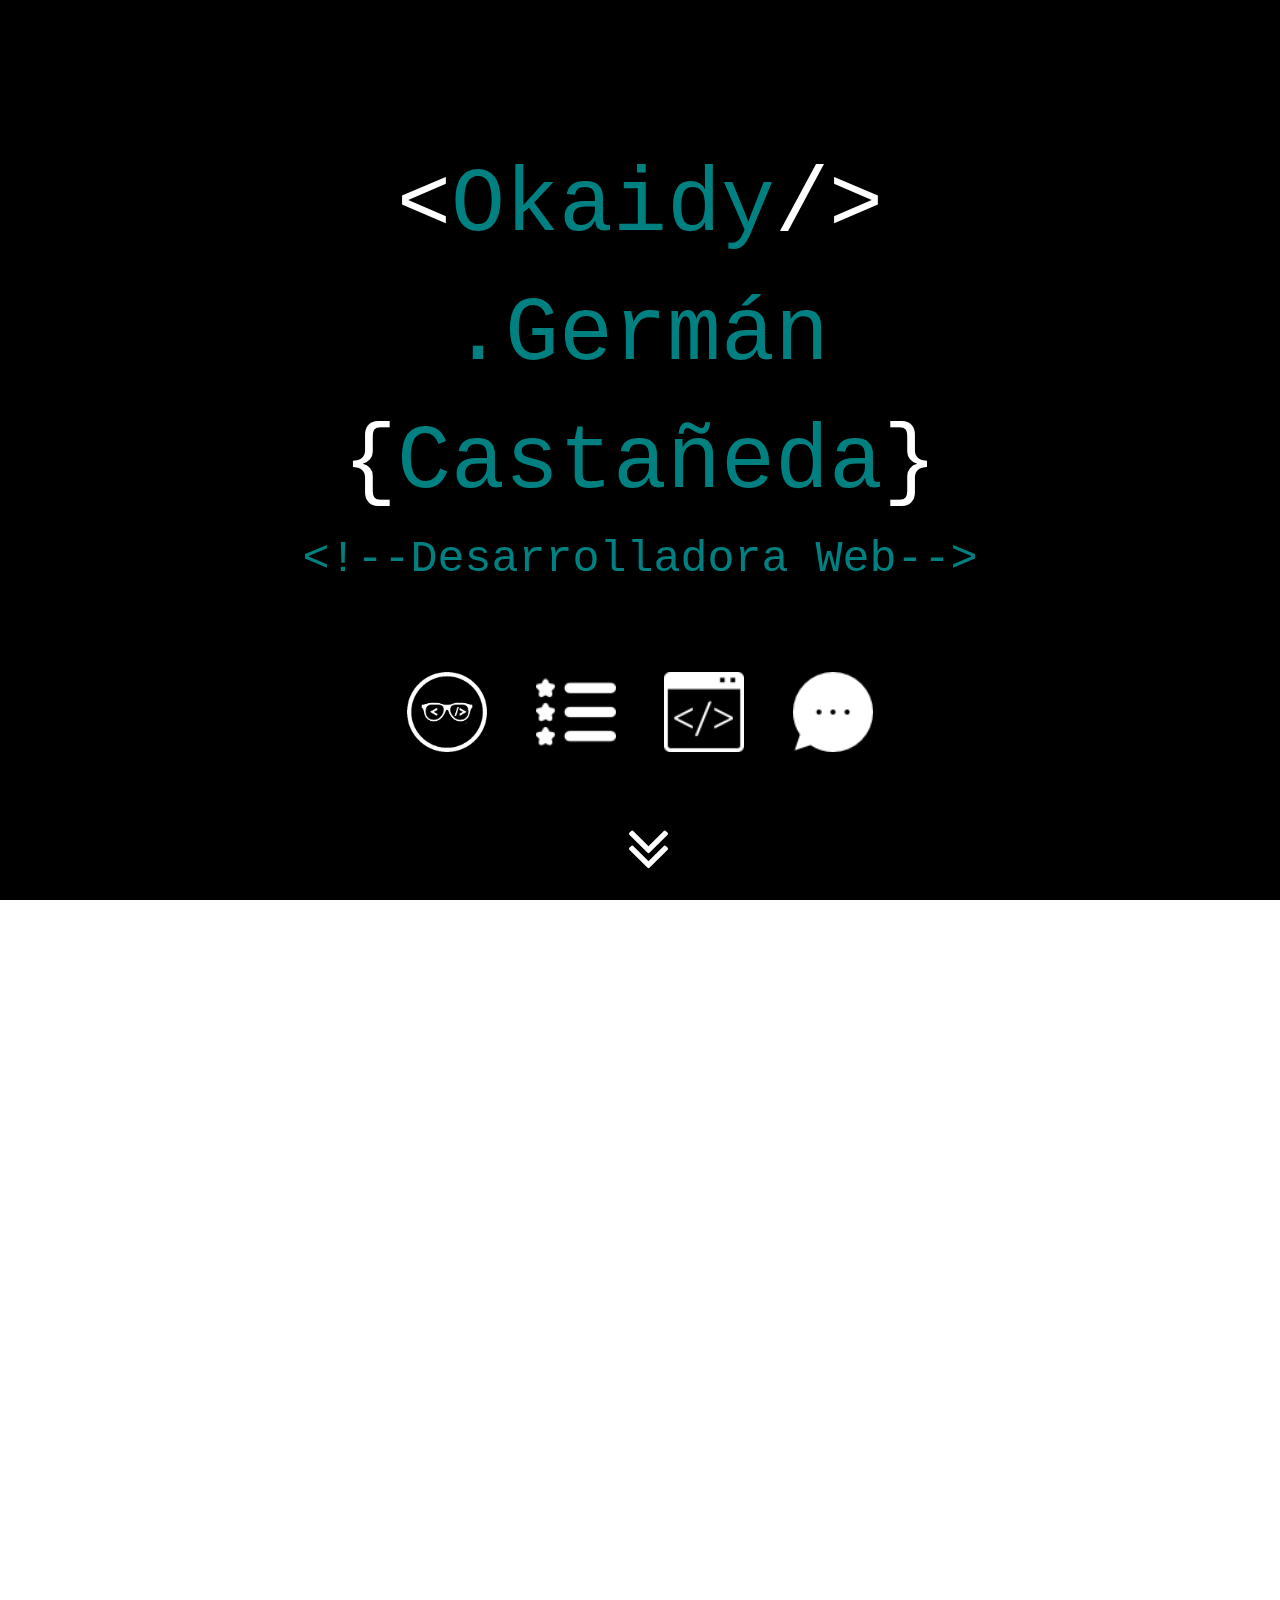
==== commit e0946427: "prueba" ====
--- a/index.html
+++ b/index.html
@@ -56,7 +56,7 @@
           </div>
         </div>
         <div class="down">
-          <a href="#secondPage"><span class="fa fa-angle-double-down fa-3x"></span></a>
+          <a href="#secondPage"><span class="fa fa-angle-double-down fa-5x"></span></a>
         </div>
       </div>
 
--- a/css/main.css
+++ b/css/main.css
@@ -29,9 +29,10 @@
 /*sm*/
 @media only screen and (max-width: 61.938em) {
   /*about*/
-  .icons div {
-    width: 80px;
-    height: 80px;
+
+  div.perfil {
+    width: 200px;
+    height: 200px;
   }
 
 
@@ -93,11 +94,11 @@
 }
 
 .font25 {
-  font-size: 25px;
+  font-size: 45px;
 }
 
 .font50 {
-  font-size: 50px;
+  font-size: 90px;
 }
 
 .titulo {
@@ -139,8 +140,8 @@
 }
 
 .icons div {
-  width: 50px;
-  height: 50px;
+  width: 80px;
+  height: 80px;
   margin: 0 20px;
   display: inline-block;
 } 
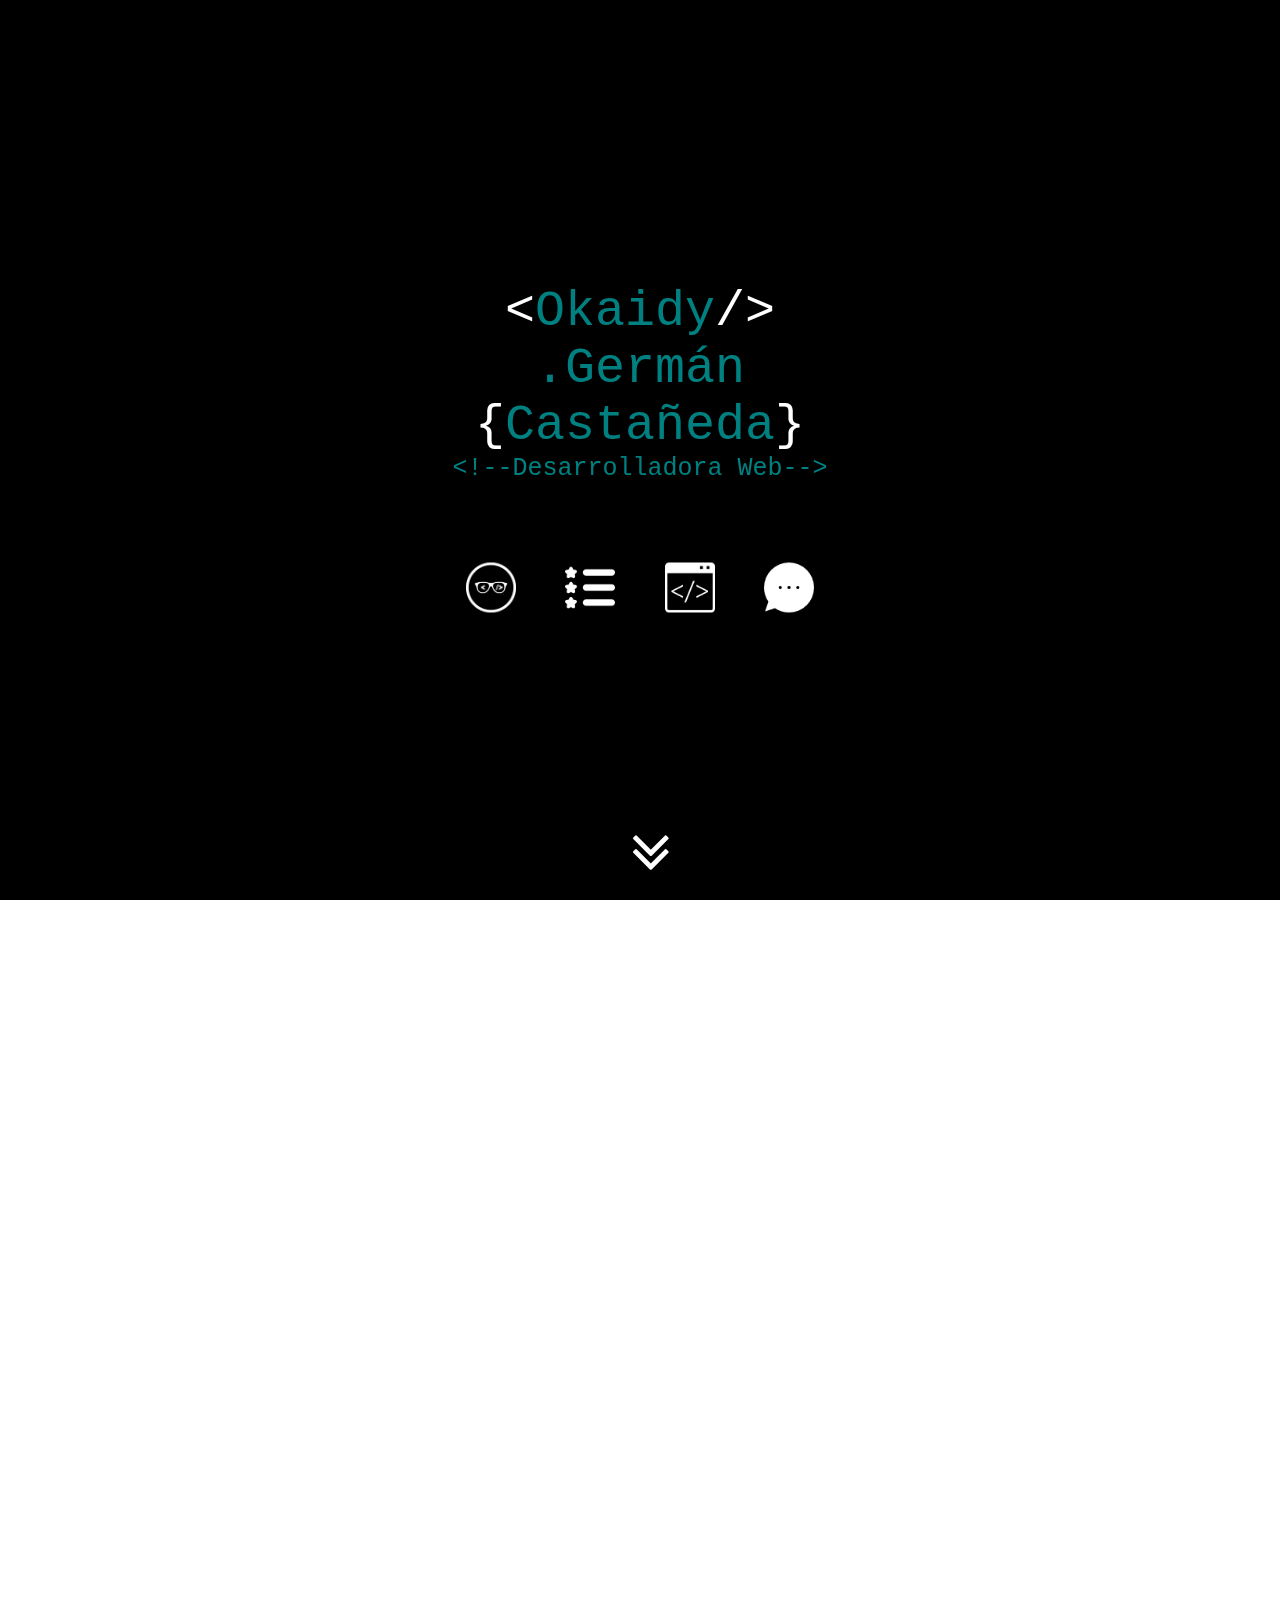
==== commit 3e4d0579: "b" ====
--- a/index.html
+++ b/index.html
@@ -6,8 +6,8 @@
   <!-- Fuentes -->
   <link href="https://fonts.googleapis.com/css?family=Stint+Ultra+Condensed|Inconsolata" rel="stylesheet">
   <!-- Css -->
-  <link href="./css/bootstrap.css" rel="stylesheet">
-	<!-- <link rel="stylesheet" type="text/css" href="flexbox/flexboxgrid.min.css"/> -->
+  <!-- <link href="./css/bootstrap.css" rel="stylesheet"> -->
+	<link rel="stylesheet" type="text/css" href="flexbox/flexboxgrid.min.css"/>
 	<link rel="stylesheet" type="text/css" href="fullpage/javascript.fullPage.css"/>
    <link rel="stylesheet" href="font/css/font-awesome.css">
   <link rel="stylesheet" href="font/css/font-awesome.min.css">
@@ -39,7 +39,7 @@
 
     <div id="fullpage">
       <div class="section" id="uno">
-        <div class="titulo text-center">
+        <div class="titulo center-md center-sm center-xs">
           <p class="font50"><<span class="verde">Okaidy</span>/></p>
           <p class="font50 verde">.Germán</p>
           <p class="font50">{<span class="verde">Castañeda</span>}</p>
@@ -56,51 +56,45 @@
           </div>
         </div>
         <div class="down">
-          <a href="#secondPage"><span class="fa fa-angle-double-down fa-5x"></span></a>
+          <a href="#secondPage"><span class="fa fa-angle-double-down fa-4x"></span></a>
         </div>
       </div>
 
       <div class="section" >
-        <div class="container">
-          <div class="row">
-            <div class="col-md-12 col-sm-12 col-xs-12 title">
-              <div class="content">
-                <div class="visible">
-                  <p>Hello</p>
-                  <ul>
-                    <li>World !</li>
-                    <li>Users !</li>
-                    <li>Everybody!</li>
-                    <li>Kitty !</li>
-                  </ul>
-                </div>
-              </div>
-            </div>
-          </div>
-          <div class="row mrgabout">
-            <div class="col-md-4 col-sm-12 col-xs-12">
-              <div class="perfil">
-                <!-- <img src="images/perfil2.jpg" alt="perfil"> -->
-              </div>
-            </div>
-            <div class="col-md-8 col-sm-12 col-xs-12 about">
-              <p>Soy desarrolladora web por pasión, ingeniera en computacion por vocación, mamá por amor y crochetera en mis tiempos libres.Nací en el hermoso Estado de Guerreo, actualmente vivo en la caótica Cd. de México. Me encanta aprender cosas nuevas y acompañar a otros en su aprendizaje.</p>
-            </div>
-          </div>
-          <div class="row">
-            <div class="col-md-12 col-sm-12 col-xs-12 text-center ">
-              <p class="cv">¿Quieres saber mas de mí?</p>
-              <a href="CV.pdf" download="cv">
-                <div class="checkBox">CV
-                  <svg width="140" height="55" viewBox="0 0 140 65" xmlns="http://www.w3.org/2000/svg">
-                    <rect x="10" class="button" width="128.8" height="63.9"/>
-                    <rect x="0" y="22.5" class="box" width="20" height="20"/>
-                    <polyline class="checkMark" points="4.5,32.6 8.7,36.8 16.5,29.1"/>
-                  </svg>
-                </div>
-              </a>
-            </div>
-          </div>
+        <div class="row">
+          <div class="col-md-12 col-sm-12 col-xs-12 title">
+            <div class="content">
+              <div class="visible">
+                <p>Hello</p>
+                <ul>
+                  <li>World !</li>
+                  <li>Users !</li>
+                  <li>Everybody!</li>
+                  <li>Kitty !</li>
+                </ul>
+              </div>
+            </div>
+          </div>
+        </div>
+        <div class="contenedor titulo">
+          <div class="foto">
+            <div class="perfil"></div>
+          </div>
+          <div class="about">
+            <p>Soy desarrolladora web por pasión, ingeniera en computacion por vocación, mamá por amor y crochetera en mis tiempos libres.Nací en el hermoso Estado de Guerreo, actualmente vivo en la caótica Cd. de México. Me encanta aprender cosas nuevas y acompañar a otros en su aprendizaje.</p>   
+          </div>
+        </div>
+        <div class="center-md center-sm center-xs sqrcv">
+          <p class="cv">¿Quieres saber mas de mí?</p>
+          <a href="CV.pdf" download="cv">
+            <div class="checkBox">CV
+              <svg width="140" height="55" viewBox="0 0 140 65" xmlns="http://www.w3.org/2000/svg">
+                <rect x="10" class="button" width="128.8" height="63.9"/>
+                <rect x="0" y="22.5" class="box" width="20" height="20"/>
+                <polyline class="checkMark" points="4.5,32.6 8.7,36.8 16.5,29.1"/>
+              </svg>
+            </div>
+          </a>
         </div>
       </div>
 
--- a/css/download.css
+++ b/css/download.css
@@ -1,3 +1,7 @@
+.sqrcv {
+  margin-top: 15%;
+}
+
 .cv {
   font-size: 20px;
   font-family: 'Inconsolata', monospace;
--- a/css/main.css
+++ b/css/main.css
@@ -1,4 +1,3 @@
-
 /*xs*/
 @media only screen and (max-width: 48em) {
   /*uno*/
@@ -6,12 +5,6 @@
     font-size: 20px;
   }
 
-  div.icons div {
-    margin: 0 10px;
-  }
-
-
-
   div.mrgabout {
     margin-top: 25%;
   }
@@ -29,11 +22,31 @@
 /*sm*/
 @media only screen and (max-width: 61.938em) {
   /*about*/
-
-  div.perfil {
-    width: 200px;
-    height: 200px;
-  }
+  p.font50 {
+    font-size: 90px;
+  }
+
+  p.font25 {
+    font-size: 45px;
+  }
+  
+  div.icons div {
+    width: 70px;
+    height: 70px;
+  }
+
+  div.contenedor {
+    flex-wrap: wrap;
+  }
+
+  div.foto{
+    flex:100%;
+  }
+
+  div.about {
+    flex:100%;
+  }
+
 
 
 
@@ -94,11 +107,11 @@
 }
 
 .font25 {
-  font-size: 45px;
+  font-size: 25px;
 }
 
 .font50 {
-  font-size: 90px;
+  font-size: 50px;
 }
 
 .titulo {
@@ -128,7 +141,7 @@
 #uno {
   background-color: black;
   color:white;
-  font-family: 'Courier';
+  font-family: 'Courier',monospace;
 }
 
 .mgprincipal {
@@ -140,8 +153,8 @@
 }
 
 .icons div {
-  width: 80px;
-  height: 80px;
+  width: 50px;
+  height: 50px;
   margin: 0 20px;
   display: inline-block;
 } 
@@ -198,12 +211,24 @@
   margin-top: 14%;
 }
 
+.contenedor {
+  display: flex;
+  width: 80%;
+  margin: auto;
+}
+
+.foto {
+  flex:1;
+}
+
+
 .about {
   font-family: 'Inconsolata', monospace;
-  font-size: 28px;
+  font-size: 32px;
   /*margin-top: 34px;*/
   text-align: center;
   padding:0 8% 0 5%;
+  flex:2;
 }
 
 .perfil {
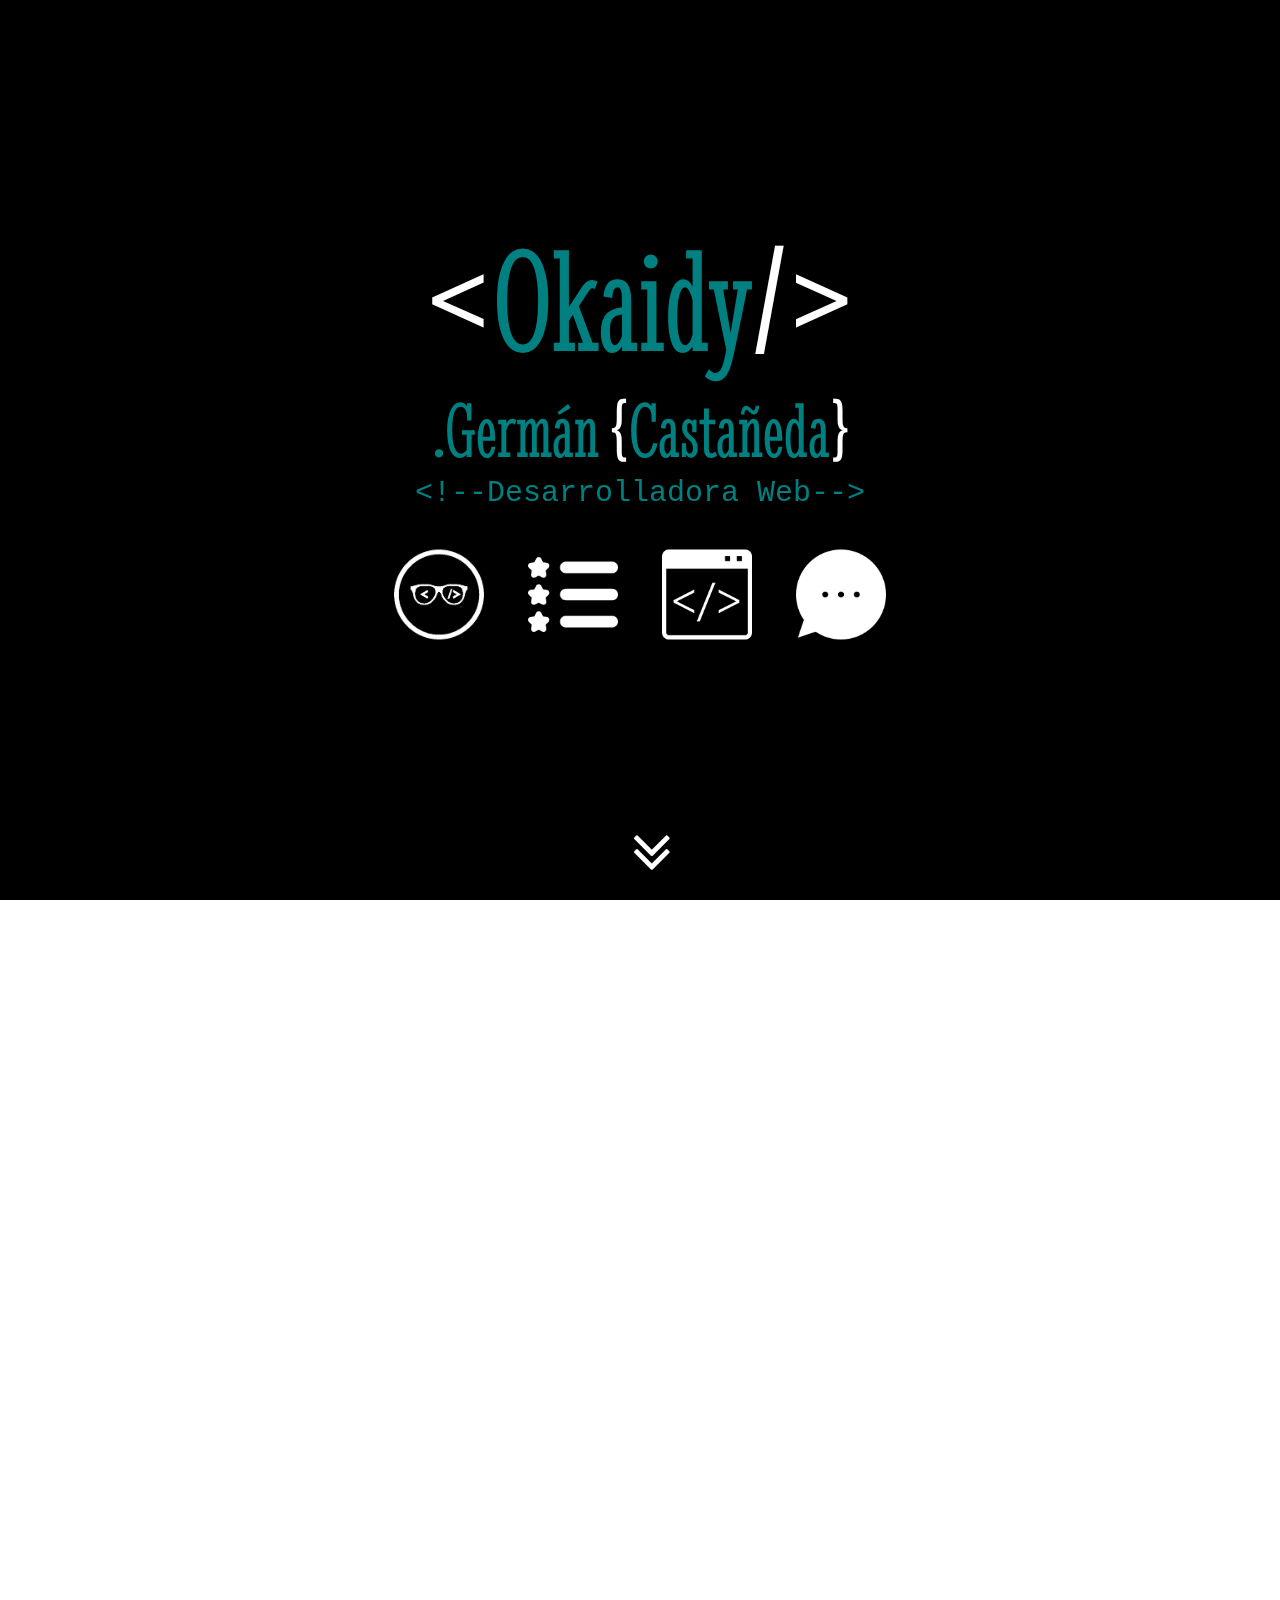
==== commit ccadfbcb: "about" ====
--- a/index.html
+++ b/index.html
@@ -40,10 +40,10 @@
     <div id="fullpage">
       <div class="section" id="uno">
         <div class="titulo center-md center-sm center-xs">
-          <p class="font50"><<span class="verde">Okaidy</span>/></p>
-          <p class="font50 verde">.Germán</p>
-          <p class="font50">{<span class="verde">Castañeda</span>}</p>
-          <p class="font25 verde"> &lt;!--Desarrolladora Web--></p>
+          <p class="etiqueta"><<span class="verde">Okaidy</span>/></p>
+          <p class="clase"><span class="verde">.Germán </span><span>{</span><span class="verde">Castañeda</span><span>}</span></p>
+          <!-- <p class="font50">{<span class="verde">Castañeda</span>}</p> -->
+          <p class="comentario verde"> &lt;!--Desarrolladora Web--></p>
           <div class="row">
             <div class="col-md-12 col-sm-12 col-xs-12">
               <div class="icons">
@@ -84,7 +84,7 @@
             <p>Soy desarrolladora web por pasión, ingeniera en computacion por vocación, mamá por amor y crochetera en mis tiempos libres.Nací en el hermoso Estado de Guerreo, actualmente vivo en la caótica Cd. de México. Me encanta aprender cosas nuevas y acompañar a otros en su aprendizaje.</p>   
           </div>
         </div>
-        <div class="center-md center-sm center-xs sqrcv">
+        <div class="sqrcv">
           <p class="cv">¿Quieres saber mas de mí?</p>
           <a href="CV.pdf" download="cv">
             <div class="checkBox">CV
--- a/css/download.css
+++ b/css/download.css
@@ -1,9 +1,13 @@
 .sqrcv {
-  margin-top: 15%;
+  bottom:2%;
+  position: absolute;
+  right: 50%;
+  /*top: 100%;*/
+  margin-right: -169.75px;
 }
 
 .cv {
-  font-size: 20px;
+  font-size: 30px;
   font-family: 'Inconsolata', monospace;
   margin-top: 2%;
   margin-bottom: 3%;
@@ -19,7 +23,7 @@
   font-weight: bold;
   font-family:'Courier', monospace;
   /*font-family: 'Open Sans', sans-serif;*/
-  font-size: 1.15rem;
+  font-size: 20px;
   line-height: 65px;
   text-transform: uppercase;
   text-align: center;
--- a/css/main.css
+++ b/css/main.css
@@ -47,7 +47,16 @@
     flex:100%;
   }
 
-
+  div.perfil {
+    width: 500px;
+    height:500px;
+    margin-top: 30px;
+  }
+
+  div.about {
+    font-family: 'Inconsolata', monospace;
+    font-size: 50px;
+  }
 
 
   div.mt {
@@ -141,7 +150,22 @@
 #uno {
   background-color: black;
   color:white;
+}
+
+.etiqueta {
+  /*font-family: 'Courier',monospace;*/
+   font-family: 'Stint Ultra Condensed', cursive;
+  font-size: 150px;
+}
+
+.clase {
+  font-family:'Stint Ultra Condensed', cursive;
+  font-size: 80px; 
+}
+
+.comentario {
   font-family: 'Courier',monospace;
+  font-size:30px;
 }
 
 .mgprincipal {
@@ -149,12 +173,12 @@
 } 
 
 .icons {
-  padding-top: 80px; 
+  padding: 40px 0; 
 }
 
 .icons div {
-  width: 50px;
-  height: 50px;
+  width: 90px;
+  height: 90px;
   margin: 0 20px;
   display: inline-block;
 } 
@@ -199,7 +223,7 @@
   bottom: 15px;
   position: absolute;
   right: 50%;
-  margin-right: -31.34px;
+  margin-right: -32px;
 } 
 
 .down a {
